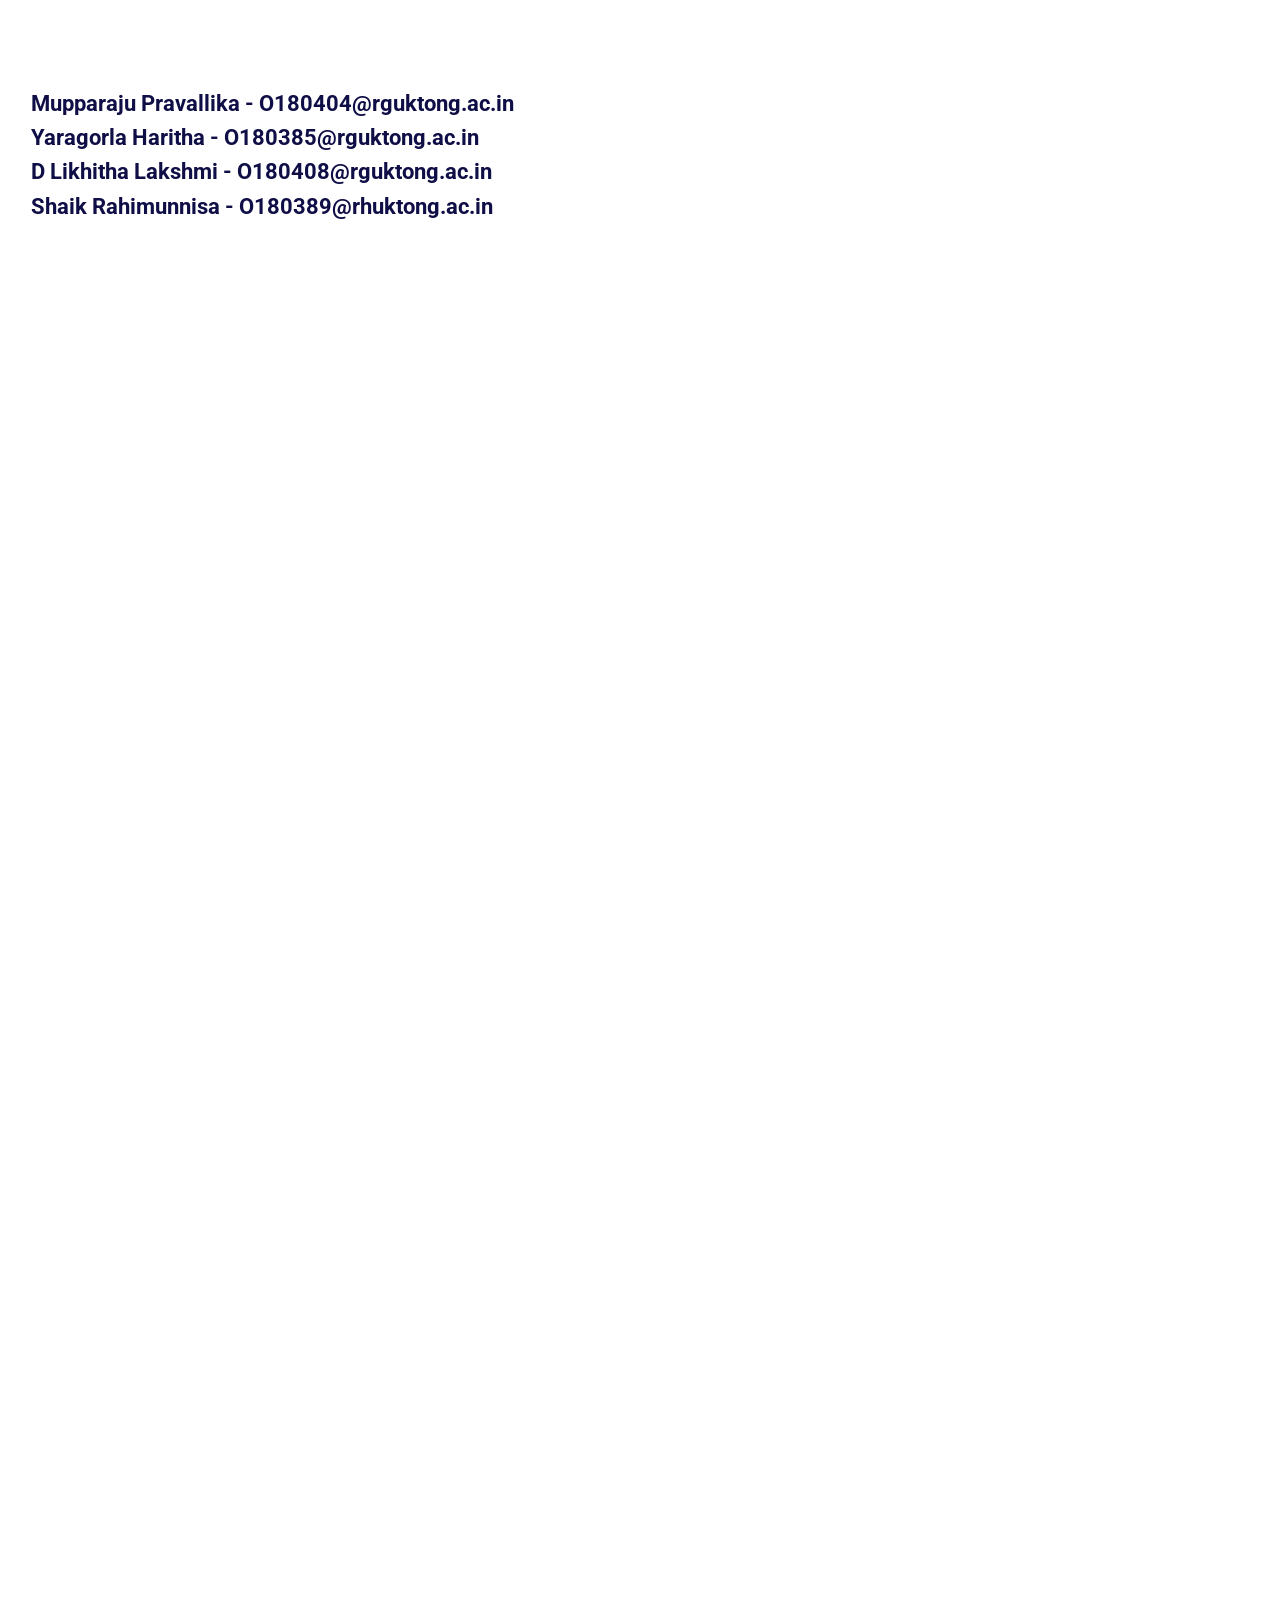
==== About.html @ 0255ccf4 "Add files via upload" ====
<!DOCTYPE html>
<html>

<head>
    <link rel="stylesheet" href="https://stackpath.bootstrapcdn.com/bootstrap/4.5.2/css/bootstrap.min.css" integrity="sha384-JcKb8q3iqJ61gNV9KGb8thSsNjpSL0n8PARn9HuZOnIxN0hoP+VmmDGMN5t9UJ0Z" crossorigin="anonymous" />
    <script src="https://code.jquery.com/jquery-3.5.1.slim.min.js" integrity="sha384-DfXdz2htPH0lsSSs5nCTpuj/zy4C+OGpamoFVy38MVBnE+IbbVYUew+OrCXaRkfj" crossorigin="anonymous"></script>
    <script src="https://cdn.jsdelivr.net/npm/popper.js@1.16.1/dist/umd/popper.min.js" integrity="sha384-9/reFTGAW83EW2RDu2S0VKaIzap3H66lZH81PoYlFhbGU+6BZp6G7niu735Sk7lN" crossorigin="anonymous"></script>
    <script src="https://stackpath.bootstrapcdn.com/bootstrap/4.5.2/js/bootstrap.min.js" integrity="sha384-B4gt1jrGC7Jh4AgTPSdUtOBvfO8shuf57BaghqFfPlYxofvL8/KUEfYiJOMMV+rV" crossorigin="anonymous"></script>
    <link rel="Stylesheet" type="text/css" href="About.css">
</head>

<body>
    <div class="favorite-place-bg-container">
        <h1 class="favorite-place-heading">Team Members</h1>
        <div class="favorite-place-card-container d-flex flex-row">
            <div>
                <h1 class="favorite-place-card-heading">
                    Mupparaju Pravallika - O180404@rguktong.ac.in
                </h1>
				<h1 class="favorite-place-card-heading">
                    Yaragorla Haritha - O180385@rguktong.ac.in
                </h1>
				<h1 class="favorite-place-card-heading">
                    D Likhitha Lakshmi - O180408@rguktong.ac.in
                </h1>
				<h1 class="favorite-place-card-heading">
                    Shaik Rahimunnisa - O180389@rhuktong.ac.in
                </h1>
                
    </div>
	</div>
	</div>
</body>

</html>
---- About.css ----
@import url('https://fonts.googleapis.com/css2?family=Bree+Serif&family=Caveat:wght@400;700&family=Lobster&family=Monoton&family=Open+Sans:ital,wght@0,400;0,700;1,400;1,700&family=Playfair+Display+SC:ital,wght@0,400;0,700;1,700&family=Playfair+Display:ital,wght@0,400;0,700;1,700&family=Roboto:ital,wght@0,400;0,700;1,400;1,700&family=Source+Sans+Pro:ital,wght@0,400;0,700;1,700&family=Work+Sans:ital,wght@0,400;0,700;1,700&display=swap');

.favorite-place-bg-container {
    background-image: url("https://d1tgh8fmlzexmh.cloudfront.net/ccbp-static-website/towerbg.png");
    height: 180vh;
    background-size: cover;
}

.favorite-place-heading {
    font-family: "Roboto";
    font-size: 28px;
    font-weight: bold;
    color: white;
    padding: 13px;
}

.favorite-place-card-container {
    background-color: white;
    border-radius: 9px;
    padding: 16px;
    margin: 15px;
}

.favorite-place-card-heading {
    color: #0f0e46;
    font-family: "Roboto";
    font-weight: bold;
    font-size: 22px;
}

.favorite-place-card-description {
    color: #6c6b70;
    font-family: "Roboto";
    font-size: 15px;
}

.favorite-place-card-image {
    width: 100px;
    height: 100px;
}
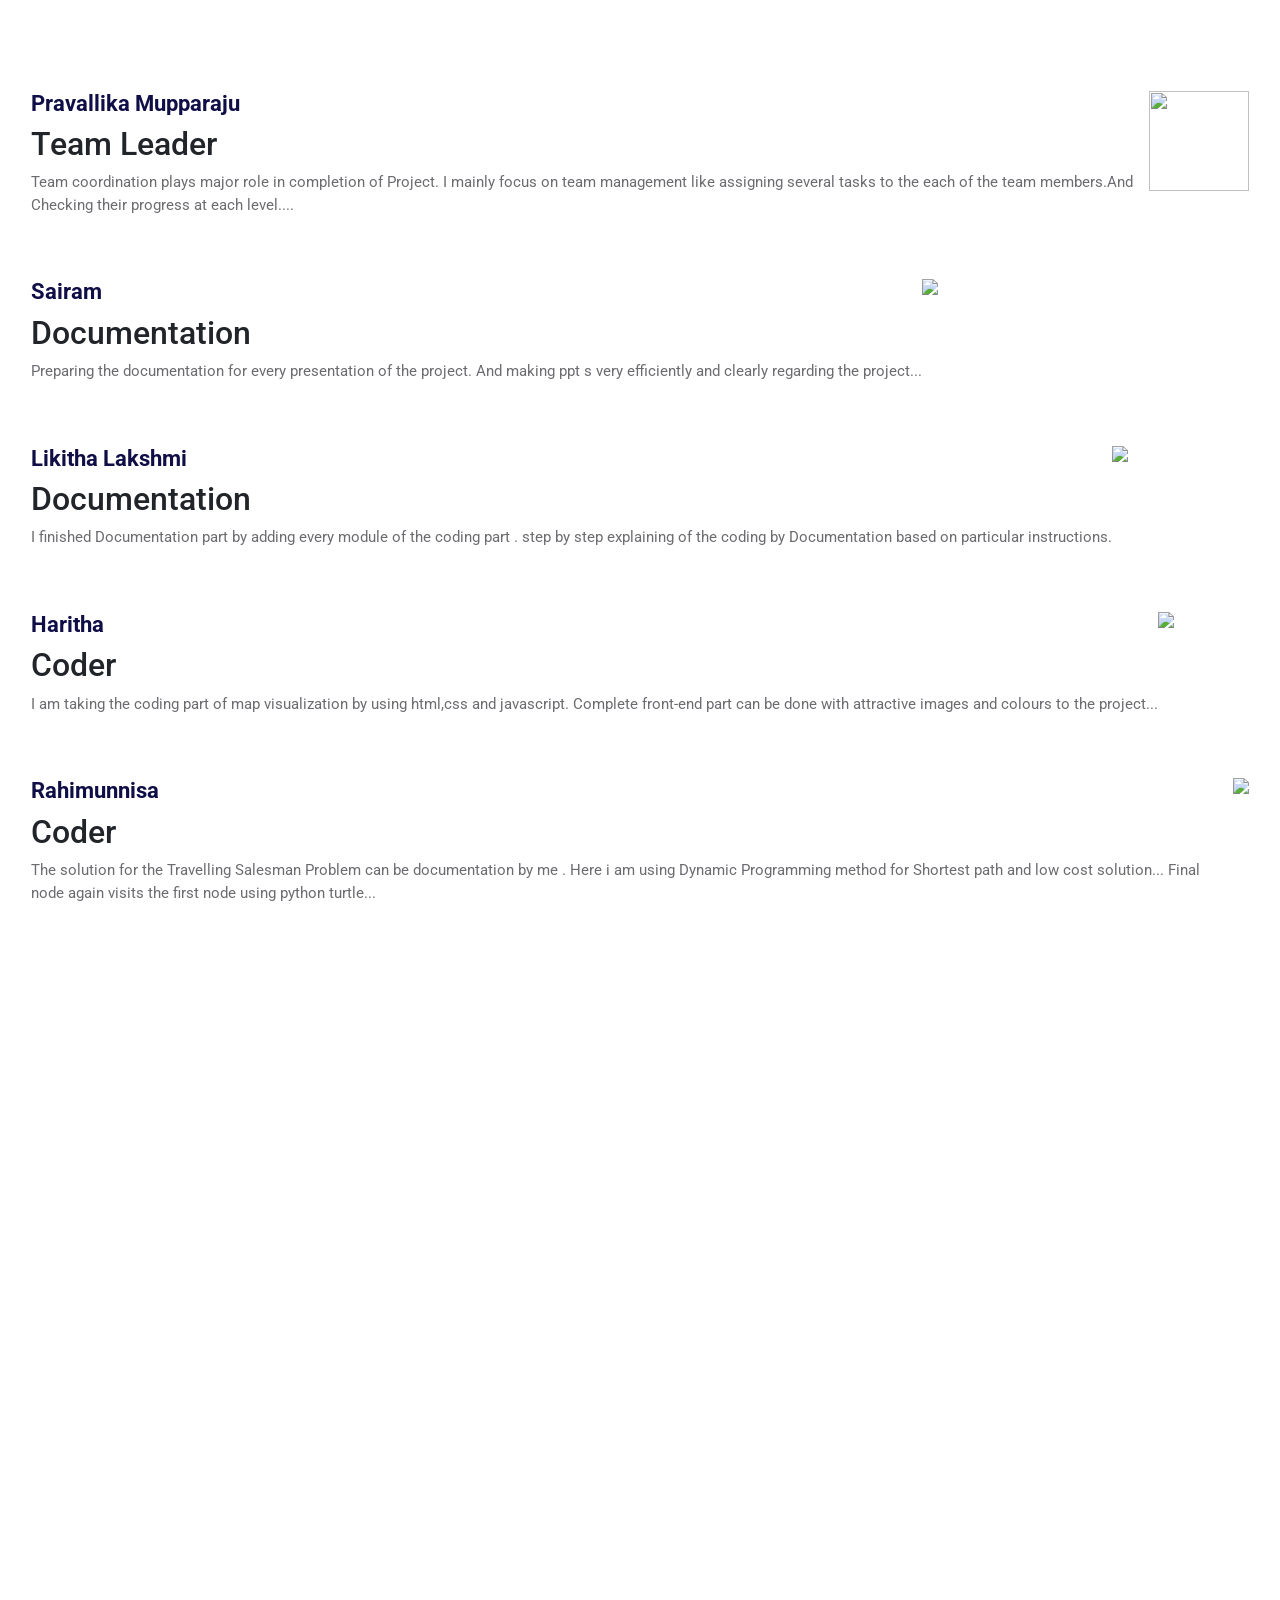
==== commit 84e1de0e: "again done" ====
--- a/About.html
+++ b/About.html
@@ -1,35 +1,77 @@
-<!DOCTYPE html>
-<html>
-
-<head>
-    <link rel="stylesheet" href="https://stackpath.bootstrapcdn.com/bootstrap/4.5.2/css/bootstrap.min.css" integrity="sha384-JcKb8q3iqJ61gNV9KGb8thSsNjpSL0n8PARn9HuZOnIxN0hoP+VmmDGMN5t9UJ0Z" crossorigin="anonymous" />
-    <script src="https://code.jquery.com/jquery-3.5.1.slim.min.js" integrity="sha384-DfXdz2htPH0lsSSs5nCTpuj/zy4C+OGpamoFVy38MVBnE+IbbVYUew+OrCXaRkfj" crossorigin="anonymous"></script>
-    <script src="https://cdn.jsdelivr.net/npm/popper.js@1.16.1/dist/umd/popper.min.js" integrity="sha384-9/reFTGAW83EW2RDu2S0VKaIzap3H66lZH81PoYlFhbGU+6BZp6G7niu735Sk7lN" crossorigin="anonymous"></script>
-    <script src="https://stackpath.bootstrapcdn.com/bootstrap/4.5.2/js/bootstrap.min.js" integrity="sha384-B4gt1jrGC7Jh4AgTPSdUtOBvfO8shuf57BaghqFfPlYxofvL8/KUEfYiJOMMV+rV" crossorigin="anonymous"></script>
-    <link rel="Stylesheet" type="text/css" href="About.css">
-</head>
-
-<body>
-    <div class="favorite-place-bg-container">
-        <h1 class="favorite-place-heading">Team Members</h1>
-        <div class="favorite-place-card-container d-flex flex-row">
-            <div>
-                <h1 class="favorite-place-card-heading">
-                    Mupparaju Pravallika - O180404@rguktong.ac.in
-                </h1>
-				<h1 class="favorite-place-card-heading">
-                    Yaragorla Haritha - O180385@rguktong.ac.in
-                </h1>
-				<h1 class="favorite-place-card-heading">
-                    D Likhitha Lakshmi - O180408@rguktong.ac.in
-                </h1>
-				<h1 class="favorite-place-card-heading">
-                    Shaik Rahimunnisa - O180389@rhuktong.ac.in
-                </h1>
-                
-    </div>
-	</div>
-	</div>
-</body>
-
+<!DOCTYPE html>
+<html>
+
+<head>
+    <link rel="stylesheet" href="https://stackpath.bootstrapcdn.com/bootstrap/4.5.2/css/bootstrap.min.css" integrity="sha384-JcKb8q3iqJ61gNV9KGb8thSsNjpSL0n8PARn9HuZOnIxN0hoP+VmmDGMN5t9UJ0Z" crossorigin="anonymous" />
+    <script src="https://code.jquery.com/jquery-3.5.1.slim.min.js" integrity="sha384-DfXdz2htPH0lsSSs5nCTpuj/zy4C+OGpamoFVy38MVBnE+IbbVYUew+OrCXaRkfj" crossorigin="anonymous"></script>
+    <script src="https://cdn.jsdelivr.net/npm/popper.js@1.16.1/dist/umd/popper.min.js" integrity="sha384-9/reFTGAW83EW2RDu2S0VKaIzap3H66lZH81PoYlFhbGU+6BZp6G7niu735Sk7lN" crossorigin="anonymous"></script>
+    <script src="https://stackpath.bootstrapcdn.com/bootstrap/4.5.2/js/bootstrap.min.js" integrity="sha384-B4gt1jrGC7Jh4AgTPSdUtOBvfO8shuf57BaghqFfPlYxofvL8/KUEfYiJOMMV+rV" crossorigin="anonymous"></script>
+    <link rel="Stylesheet" type="text/css" href="About.css">
+</head>
+
+<body>
+    <div class="favorite-place-bg-container">
+        <h1 class="favorite-place-heading">Team Members</h1>
+        <div class="favorite-place-card-container d-flex flex-row">
+            <div>
+                <h1 class="favorite-place-card-heading">
+                    Pravallika Mupparaju
+                </h1>
+                <h2> Team Leader </h2>
+                <p class="favorite-place-card-description">Team coordination plays major role in completion of Project. I mainly
+                    focus on team management like assigning several tasks    to the  each of the team members.And Checking their progress at each level....</p>
+            </div>
+            <img src="https://d1tgh8fmlzexmh.cloudfront.net/ccbp-static-website/tajmahal-img.png" class="favorite-place-card-image" />
+        </div>
+        <div class="favorite-place-card-container d-flex flex-row">
+            <div>
+                <h1 class="favorite-place-card-heading">
+                  Sairam
+                </h1>
+                <h2> Documentation </h2>
+                <p class="favorite-place-card-description"> Preparing the documentation for every presentation of the project. And making ppt s very
+                    efficiently and clearly regarding the project...
+                </p>
+            </div>
+            <img src="https://d1tgh8fmlzexmh.cloudfront.net/ccbp-static-website/mysore-palace-img.png" class="favourite-place-card-image" />
+        </div>
+        <div class="favorite-place-card-container d-flex flex-row">
+            <div>
+                <h1 class="favorite-place-card-heading">
+                    Likitha Lakshmi
+                </h1>
+                <h2> Documentation </h2>
+                <p class="favorite-place-card-description">I finished Documentation part by adding every module of the 
+                    coding part . step by step explaining of the coding by Documentation based on particular instructions.
+                </p>
+            </div>
+            <img src="https://d1tgh8fmlzexmh.cloudfront.net/ccbp-static-website/golden-temple-img.png" class="favourite-place-card-image" />
+        </div>
+        <div class="favorite-place-card-container d-flex flex-row">
+            <div>
+                <h1 class="favorite-place-card-heading">
+                    Haritha
+                </h1>
+                <h2> Coder </h2>
+                <p class="favorite-place-card-description">I am taking the coding part of map visualization by using html,css and 
+                    javascript. Complete front-end part can be done with attractive images and colours to the project...
+                </p>
+            </div>
+            <img src="https://d1tgh8fmlzexmh.cloudfront.net/ccbp-static-website/varanasi-temple-img.png" class="favourite-place-card-image" />
+        </div>
+        <div class="favorite-place-card-container d-flex flex-row">
+            <div>
+                <h1 class="favorite-place-card-heading">
+                    Rahimunnisa
+                </h1>
+                <h2> Coder </h2>
+                <p class="favorite-place-card-description"> The solution for the Travelling Salesman Problem can be documentation
+                    by me . Here i am using Dynamic Programming method for Shortest path and low cost solution...
+                Final node again visits the first node using python turtle...  </p>
+            </div>
+            <img src="https://d1tgh8fmlzexmh.cloudfront.net/ccbp-static-website/golden-temple-img.png" class="favourite-place-card-image" />
+        </div>
+    </div>
+</body>
+
 </html>
--- a/About.css
+++ b/About.css
@@ -1,40 +1,40 @@
-@import url('https://fonts.googleapis.com/css2?family=Bree+Serif&family=Caveat:wght@400;700&family=Lobster&family=Monoton&family=Open+Sans:ital,wght@0,400;0,700;1,400;1,700&family=Playfair+Display+SC:ital,wght@0,400;0,700;1,700&family=Playfair+Display:ital,wght@0,400;0,700;1,700&family=Roboto:ital,wght@0,400;0,700;1,400;1,700&family=Source+Sans+Pro:ital,wght@0,400;0,700;1,700&family=Work+Sans:ital,wght@0,400;0,700;1,700&display=swap');
-
-.favorite-place-bg-container {
-    background-image: url("https://d1tgh8fmlzexmh.cloudfront.net/ccbp-static-website/towerbg.png");
-    height: 180vh;
-    background-size: cover;
-}
-
-.favorite-place-heading {
-    font-family: "Roboto";
-    font-size: 28px;
-    font-weight: bold;
-    color: white;
-    padding: 13px;
-}
-
-.favorite-place-card-container {
-    background-color: white;
-    border-radius: 9px;
-    padding: 16px;
-    margin: 15px;
-}
-
-.favorite-place-card-heading {
-    color: #0f0e46;
-    font-family: "Roboto";
-    font-weight: bold;
-    font-size: 22px;
-}
-
-.favorite-place-card-description {
-    color: #6c6b70;
-    font-family: "Roboto";
-    font-size: 15px;
-}
-
-.favorite-place-card-image {
-    width: 100px;
-    height: 100px;
+@import url('https://fonts.googleapis.com/css2?family=Bree+Serif&family=Caveat:wght@400;700&family=Lobster&family=Monoton&family=Open+Sans:ital,wght@0,400;0,700;1,400;1,700&family=Playfair+Display+SC:ital,wght@0,400;0,700;1,700&family=Playfair+Display:ital,wght@0,400;0,700;1,700&family=Roboto:ital,wght@0,400;0,700;1,400;1,700&family=Source+Sans+Pro:ital,wght@0,400;0,700;1,700&family=Work+Sans:ital,wght@0,400;0,700;1,700&display=swap');
+
+.favorite-place-bg-container {
+    background-image: url("https://d1tgh8fmlzexmh.cloudfront.net/ccbp-static-website/towerbg.png");
+    height: 180vh;
+    background-size: cover;
+}
+
+.favorite-place-heading {
+    font-family: "Roboto";
+    font-size: 28px;
+    font-weight: bold;
+    color: white;
+    padding: 13px;
+}
+
+.favorite-place-card-container {
+    background-color: white;
+    border-radius: 9px;
+    padding: 16px;
+    margin: 15px;
+}
+
+.favorite-place-card-heading {
+    color: #0f0e46;
+    font-family: "Roboto";
+    font-weight: bold;
+    font-size: 22px;
+}
+
+.favorite-place-card-description {
+    color: #6c6b70;
+    font-family: "Roboto";
+    font-size: 15px;
+}
+
+.favorite-place-card-image {
+    width: 100px;
+    height: 100px;
 }
